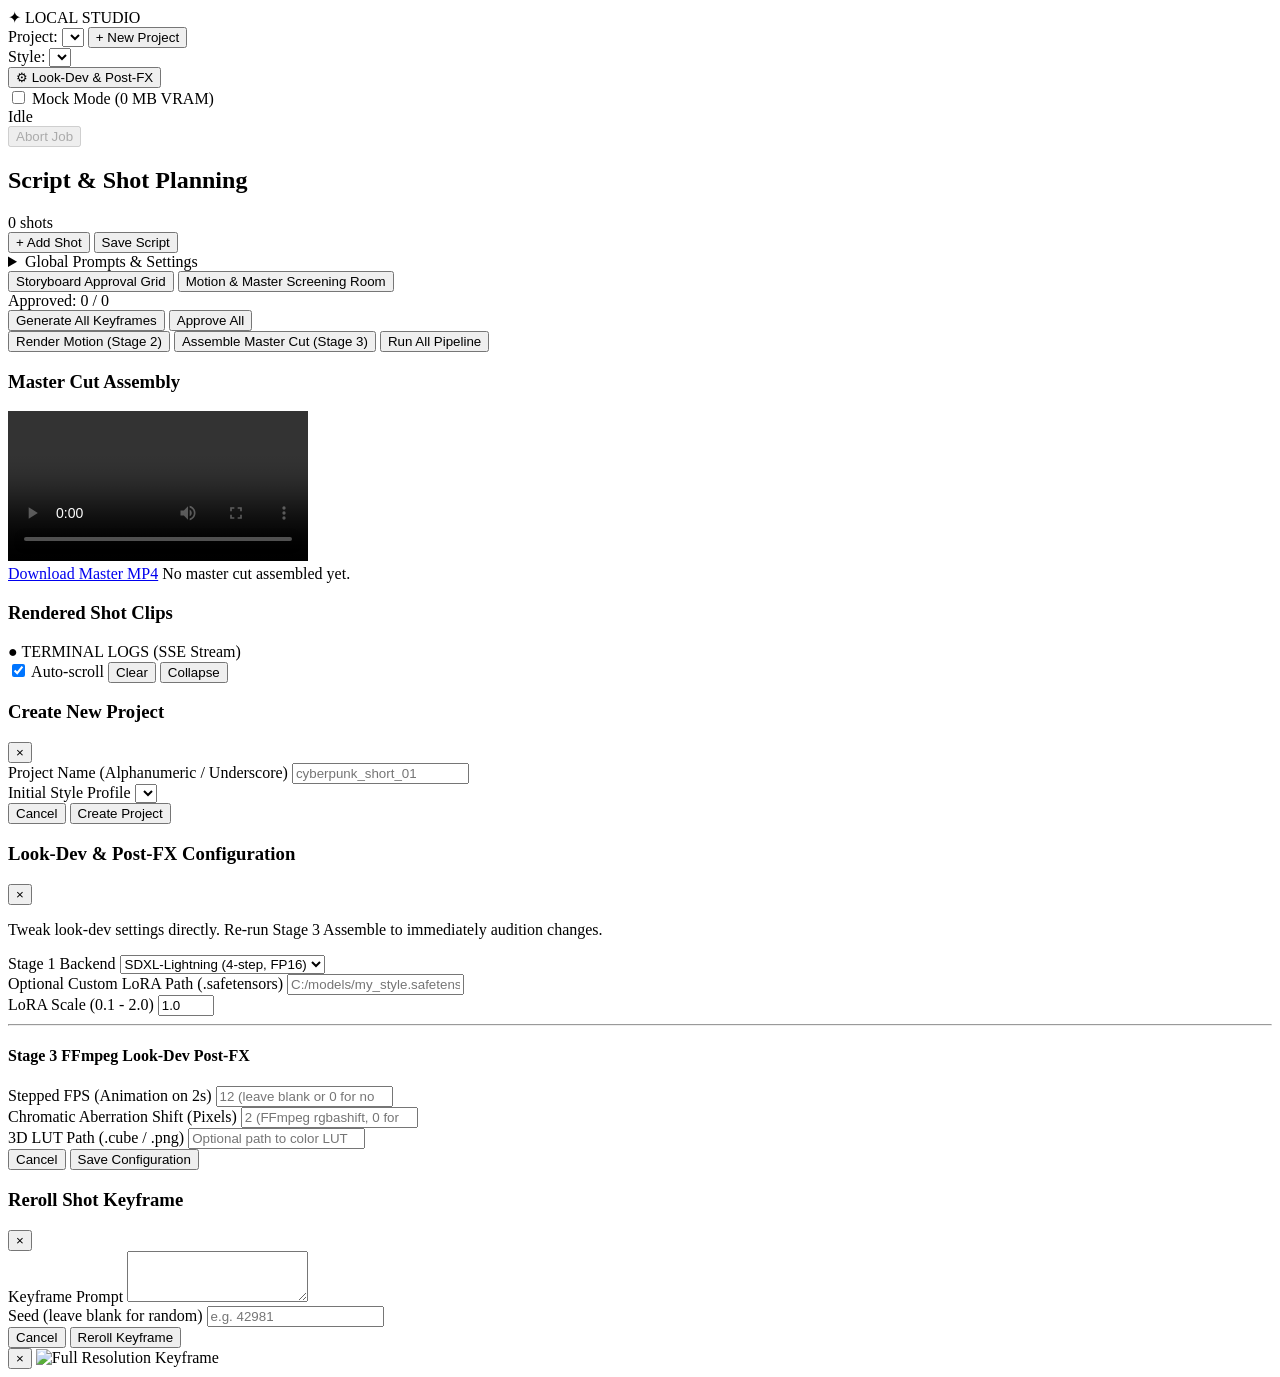
==== video-pipeline/studio/static/index.html @ 892ad7ec "feat(studio): implement Batch 3 local studio web dashboard and keyframe fixes" ====
<!DOCTYPE html>
<html lang="en">
<head>
  <meta charset="UTF-8">
  <meta name="viewport" content="width=device-width, initial-scale=1.0">
  <title>Local Video Studio</title>
  <link rel="stylesheet" href="/static/style.css">
</head>
<body class="dark-theme">
  <!-- Studio Header -->
  <header class="studio-header">
    <div class="header-left">
      <div class="logo">
        <span class="logo-accent">✦</span> LOCAL STUDIO
      </div>
      <div class="header-control-group">
        <label for="project-select">Project:</label>
        <select id="project-select"></select>
        <button id="btn-new-project" class="btn btn-sm btn-outline">+ New Project</button>
      </div>
      <div class="header-control-group">
        <label for="style-select">Style:</label>
        <select id="style-select"></select>
      </div>
      <button id="btn-open-config" class="btn btn-sm btn-secondary" title="Configure LoRA & Post-FX Look-Dev">⚙ Look-Dev & Post-FX</button>
    </div>

    <div class="header-right">
      <div class="mode-toggle">
        <label class="switch-container">
          <input type="checkbox" id="mock-mode-toggle">
          <span class="slider round"></span>
        </label>
        <span id="mock-mode-label" class="badge badge-mock">Mock Mode (0 MB VRAM)</span>
      </div>
      <div id="job-status-pill" class="badge badge-idle">Idle</div>
      <button id="btn-cancel-job" class="btn btn-sm btn-danger" disabled>Abort Job</button>
    </div>
  </header>

  <!-- Studio Workspace -->
  <main class="studio-workspace">
    <!-- Left Column: Script & Shot Editor (40%) -->
    <section class="panel panel-left">
      <div class="panel-header">
        <div class="panel-title">
          <h2>Script & Shot Planning</h2>
          <span id="shot-count-badge" class="counter-badge">0 shots</span>
        </div>
        <div class="panel-actions">
          <button id="btn-add-shot" class="btn btn-sm btn-primary">+ Add Shot</button>
          <button id="btn-save-script" class="btn btn-sm btn-success">Save Script</button>
        </div>
      </div>

      <div class="script-metadata">
        <details>
          <summary>Global Prompts & Settings</summary>
          <div class="metadata-grid">
            <div class="form-group full-width">
              <label for="global-style-prompt">Global Style Prompt</label>
              <textarea id="global-style-prompt" rows="2" placeholder="Cinematic film still, photorealistic..."></textarea>
            </div>
            <div class="form-group full-width">
              <label for="global-negative-prompt">Negative Prompt</label>
              <textarea id="global-negative-prompt" rows="2" placeholder="blurry, distorted, low quality..."></textarea>
            </div>
            <div class="form-group">
              <label for="target-fps">Target FPS</label>
              <input type="number" id="target-fps" value="24" min="12" max="60">
            </div>
          </div>
        </details>
      </div>

      <div id="shots-container" class="shots-list">
        <!-- Rendered dynamically -->
      </div>
    </section>

    <!-- Right Column: Storyboard & Screening Room (60%) -->
    <section class="panel panel-right">
      <div class="panel-tabs">
        <button class="tab-btn active" data-tab="tab-storyboard">Storyboard Approval Grid</button>
        <button class="tab-btn" data-tab="tab-screening">Motion & Master Screening Room</button>
      </div>

      <!-- Tab 1: Storyboard Approval Grid -->
      <div id="tab-storyboard" class="tab-content active">
        <div class="tab-toolbar">
          <div class="toolbar-info">
            <span id="approval-progress">Approved: 0 / 0</span>
          </div>
          <div class="toolbar-actions">
            <button id="btn-gen-keyframes" class="btn btn-primary">Generate All Keyframes</button>
            <button id="btn-approve-all" class="btn btn-outline-success">Approve All</button>
          </div>
        </div>

        <div id="storyboard-grid" class="storyboard-grid">
          <!-- Rendered dynamically -->
        </div>
      </div>

      <!-- Tab 2: Motion & Screening Room -->
      <div id="tab-screening" class="tab-content">
        <div class="tab-toolbar">
          <div class="toolbar-actions">
            <button id="btn-render-motion" class="btn btn-primary">Render Motion (Stage 2)</button>
            <button id="btn-assemble-master" class="btn btn-secondary">Assemble Master Cut (Stage 3)</button>
            <button id="btn-run-all" class="btn btn-success">Run All Pipeline</button>
          </div>
        </div>

        <div class="screening-room">
          <div class="master-player-card">
            <h3>Master Cut Assembly</h3>
            <div class="player-wrapper">
              <video id="master-video" controls playsinline preload="metadata">
                Your browser does not support HTML5 video.
              </video>
            </div>
            <div class="player-controls">
              <a id="btn-download-master" class="btn btn-sm btn-outline" download="master_cut.mp4" href="#">Download Master MP4</a>
              <span id="master-cut-status" class="status-note">No master cut assembled yet.</span>
            </div>
          </div>

          <div class="shot-clips-section">
            <h3>Rendered Shot Clips</h3>
            <div id="shot-clips-grid" class="shot-clips-grid">
              <!-- Rendered dynamically -->
            </div>
          </div>
        </div>
      </div>
    </section>
  </main>

  <!-- Bottom Dock: Live Terminal Logs -->
  <footer class="terminal-dock">
    <div class="dock-header">
      <div class="dock-title">
        <span class="pulse-indicator">●</span> TERMINAL LOGS (SSE Stream)
      </div>
      <div class="dock-actions">
        <label class="checkbox-label">
          <input type="checkbox" id="auto-scroll-toggle" checked> Auto-scroll
        </label>
        <button id="btn-clear-logs" class="btn btn-xs btn-outline">Clear</button>
        <button id="btn-toggle-terminal" class="btn btn-xs btn-outline">Collapse</button>
      </div>
    </div>
    <div id="terminal-logs" class="terminal-body">
      <!-- Streamed log lines -->
    </div>
  </footer>

  <!-- Modal: New Project -->
  <div id="modal-new-project" class="modal">
    <div class="modal-content">
      <div class="modal-header">
        <h3>Create New Project</h3>
        <button class="modal-close">&times;</button>
      </div>
      <div class="modal-body">
        <div class="form-group">
          <label for="new-project-name">Project Name (Alphanumeric / Underscore)</label>
          <input type="text" id="new-project-name" placeholder="cyberpunk_short_01" required>
        </div>
        <div class="form-group">
          <label for="new-project-style">Initial Style Profile</label>
          <select id="new-project-style"></select>
        </div>
      </div>
      <div class="modal-footer">
        <button class="btn btn-outline modal-cancel">Cancel</button>
        <button id="btn-submit-new-project" class="btn btn-primary">Create Project</button>
      </div>
    </div>
  </div>

  <!-- Modal: Look-Dev & Post-FX Config -->
  <div id="modal-config" class="modal">
    <div class="modal-content">
      <div class="modal-header">
        <h3>Look-Dev & Post-FX Configuration</h3>
        <button class="modal-close">&times;</button>
      </div>
      <div class="modal-body">
        <p class="modal-hint">Tweak look-dev settings directly. Re-run Stage 3 Assemble to immediately audition changes.</p>
        <div class="form-group">
          <label for="cfg-keyframe-backend">Stage 1 Backend</label>
          <select id="cfg-keyframe-backend">
            <option value="sdxl_lightning">SDXL-Lightning (4-step, FP16)</option>
            <option value="sd15_lora">SD 1.5 + LoRA</option>
            <option value="mock">Mock Backend (0 MB VRAM)</option>
          </select>
        </div>
        <div class="form-group">
          <label for="cfg-lora-path">Optional Custom LoRA Path (.safetensors)</label>
          <input type="text" id="cfg-lora-path" placeholder="C:/models/my_style.safetensors">
        </div>
        <div class="form-group">
          <label for="cfg-lora-scale">LoRA Scale (0.1 - 2.0)</label>
          <input type="number" id="cfg-lora-scale" step="0.1" value="1.0" min="0.1" max="2.0">
        </div>
        <hr class="modal-divider">
        <h4>Stage 3 FFmpeg Look-Dev Post-FX</h4>
        <div class="form-group">
          <label for="cfg-stepped-fps">Stepped FPS (Animation on 2s)</label>
          <input type="number" id="cfg-stepped-fps" placeholder="12 (leave blank or 0 for normal 24fps)">
        </div>
        <div class="form-group">
          <label for="cfg-chromatic-px">Chromatic Aberration Shift (Pixels)</label>
          <input type="number" id="cfg-chromatic-px" placeholder="2 (FFmpeg rgbashift, 0 for none)">
        </div>
        <div class="form-group">
          <label for="cfg-lut-path">3D LUT Path (.cube / .png)</label>
          <input type="text" id="cfg-lut-path" placeholder="Optional path to color LUT">
        </div>
      </div>
      <div class="modal-footer">
        <button class="btn btn-outline modal-cancel">Cancel</button>
        <button id="btn-save-config" class="btn btn-primary">Save Configuration</button>
      </div>
    </div>
  </div>

  <!-- Modal: Reroll Keyframe -->
  <div id="modal-reroll" class="modal">
    <div class="modal-content">
      <div class="modal-header">
        <h3>Reroll Shot Keyframe</h3>
        <button class="modal-close">&times;</button>
      </div>
      <div class="modal-body">
        <input type="hidden" id="reroll-shot-id">
        <div class="form-group">
          <label for="reroll-prompt">Keyframe Prompt</label>
          <textarea id="reroll-prompt" rows="3"></textarea>
        </div>
        <div class="form-group">
          <label for="reroll-seed">Seed (leave blank for random)</label>
          <input type="number" id="reroll-seed" placeholder="e.g. 42981">
        </div>
      </div>
      <div class="modal-footer">
        <button class="btn btn-outline modal-cancel">Cancel</button>
        <button id="btn-submit-reroll" class="btn btn-primary">Reroll Keyframe</button>
      </div>
    </div>
  </div>

  <!-- Modal: Lightbox Image Viewer -->
  <div id="modal-lightbox" class="modal lightbox-modal">
    <div class="lightbox-content">
      <button class="lightbox-close">&times;</button>
      <img id="lightbox-img" src="" alt="Full Resolution Keyframe">
      <div id="lightbox-caption" class="lightbox-caption"></div>
    </div>
  </div>

  <script src="/static/app.js"></script>
</body>
</html>
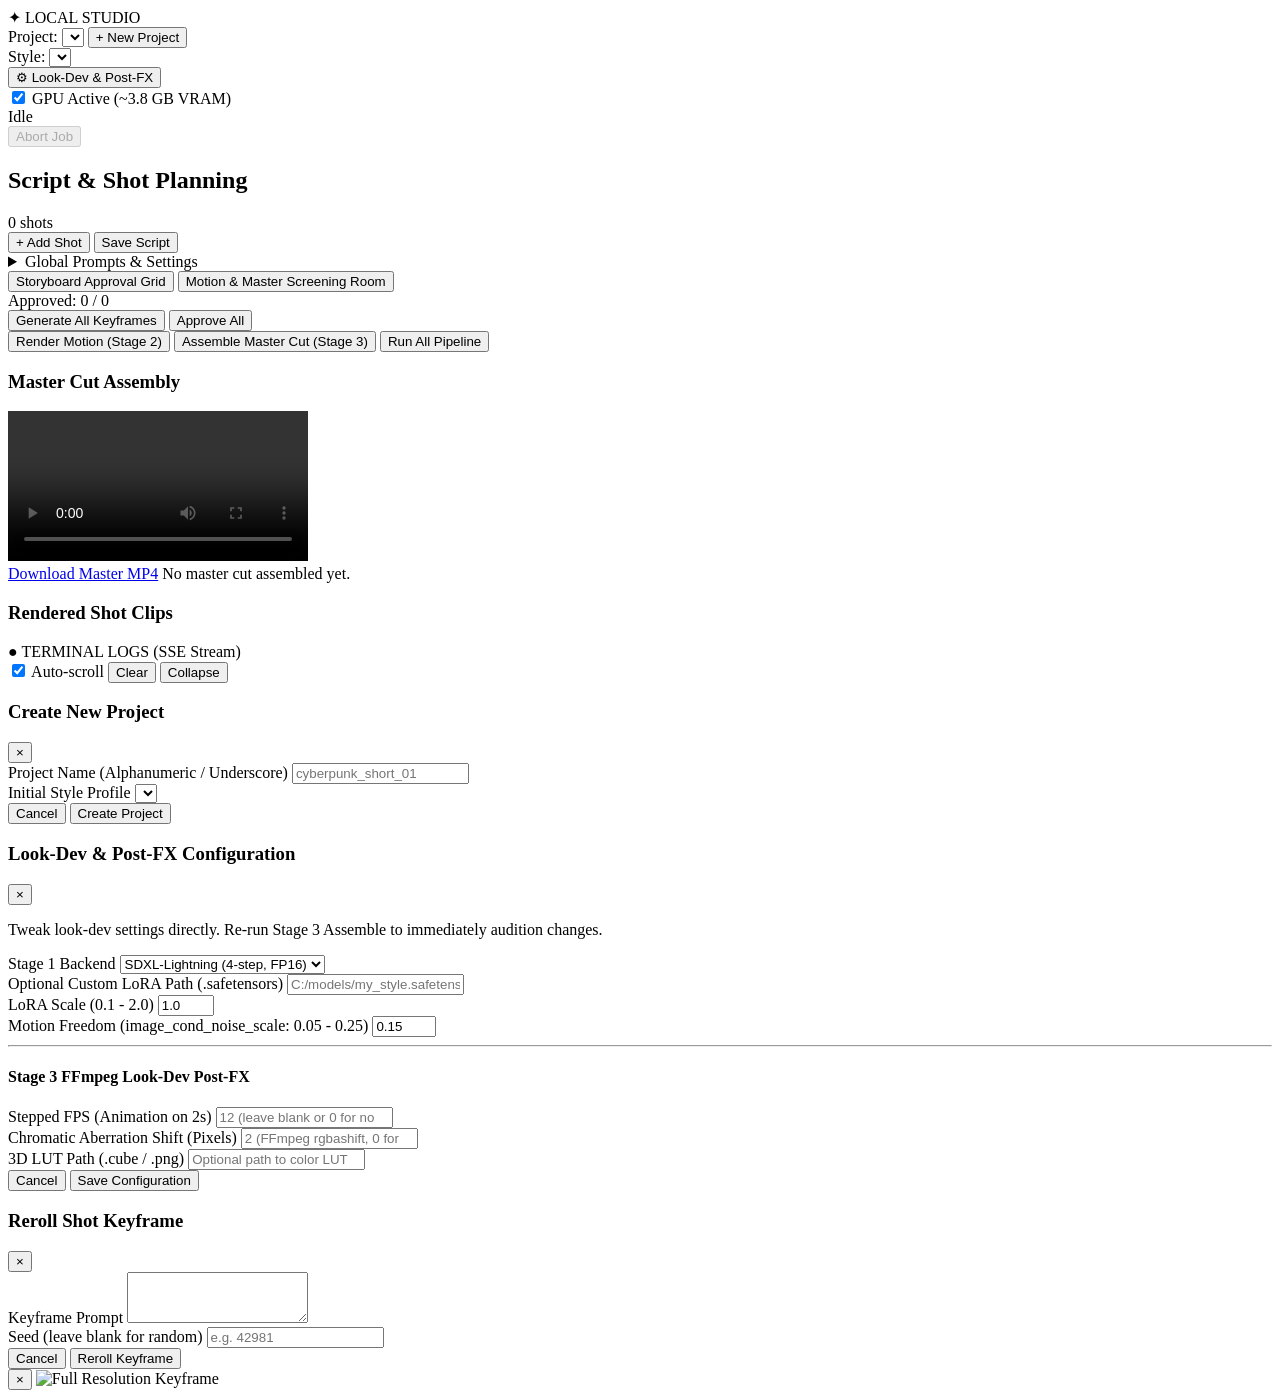
==== commit bdba9b1e: "feat(studio): unfreeze 49-frame motion freedom, sync mock toggle, add comic v2 preset" ====
--- a/video-pipeline/studio/static/index.html
+++ b/video-pipeline/studio/static/index.html
@@ -28,10 +28,10 @@
     <div class="header-right">
       <div class="mode-toggle">
         <label class="switch-container">
-          <input type="checkbox" id="mock-mode-toggle">
+          <input type="checkbox" id="mock-mode-toggle" checked>
           <span class="slider round"></span>
         </label>
-        <span id="mock-mode-label" class="badge badge-mock">Mock Mode (0 MB VRAM)</span>
+        <span id="mock-mode-label" class="badge badge-running">GPU Active (~3.8 GB VRAM)</span>
       </div>
       <div id="job-status-pill" class="badge badge-idle">Idle</div>
       <button id="btn-cancel-job" class="btn btn-sm btn-danger" disabled>Abort Job</button>
@@ -205,15 +205,19 @@
           <label for="cfg-lora-scale">LoRA Scale (0.1 - 2.0)</label>
           <input type="number" id="cfg-lora-scale" step="0.1" value="1.0" min="0.1" max="2.0">
         </div>
+        <div class="form-group">
+          <label for="cfg-motion-freedom">Motion Freedom (image_cond_noise_scale: 0.05 - 0.25)</label>
+          <input type="number" id="cfg-motion-freedom" step="0.01" min="0.05" max="0.30" value="0.15">
+        </div>
         <hr class="modal-divider">
         <h4>Stage 3 FFmpeg Look-Dev Post-FX</h4>
         <div class="form-group">
           <label for="cfg-stepped-fps">Stepped FPS (Animation on 2s)</label>
-          <input type="number" id="cfg-stepped-fps" placeholder="12 (leave blank or 0 for normal 24fps)">
+          <input type="number" id="cfg-stepped-fps" min="0" placeholder="12 (leave blank or 0 for normal 24fps)">
         </div>
         <div class="form-group">
           <label for="cfg-chromatic-px">Chromatic Aberration Shift (Pixels)</label>
-          <input type="number" id="cfg-chromatic-px" placeholder="2 (FFmpeg rgbashift, 0 for none)">
+          <input type="number" id="cfg-chromatic-px" min="0" placeholder="2 (FFmpeg rgbashift, 0 for none)">
         </div>
         <div class="form-group">
           <label for="cfg-lut-path">3D LUT Path (.cube / .png)</label>
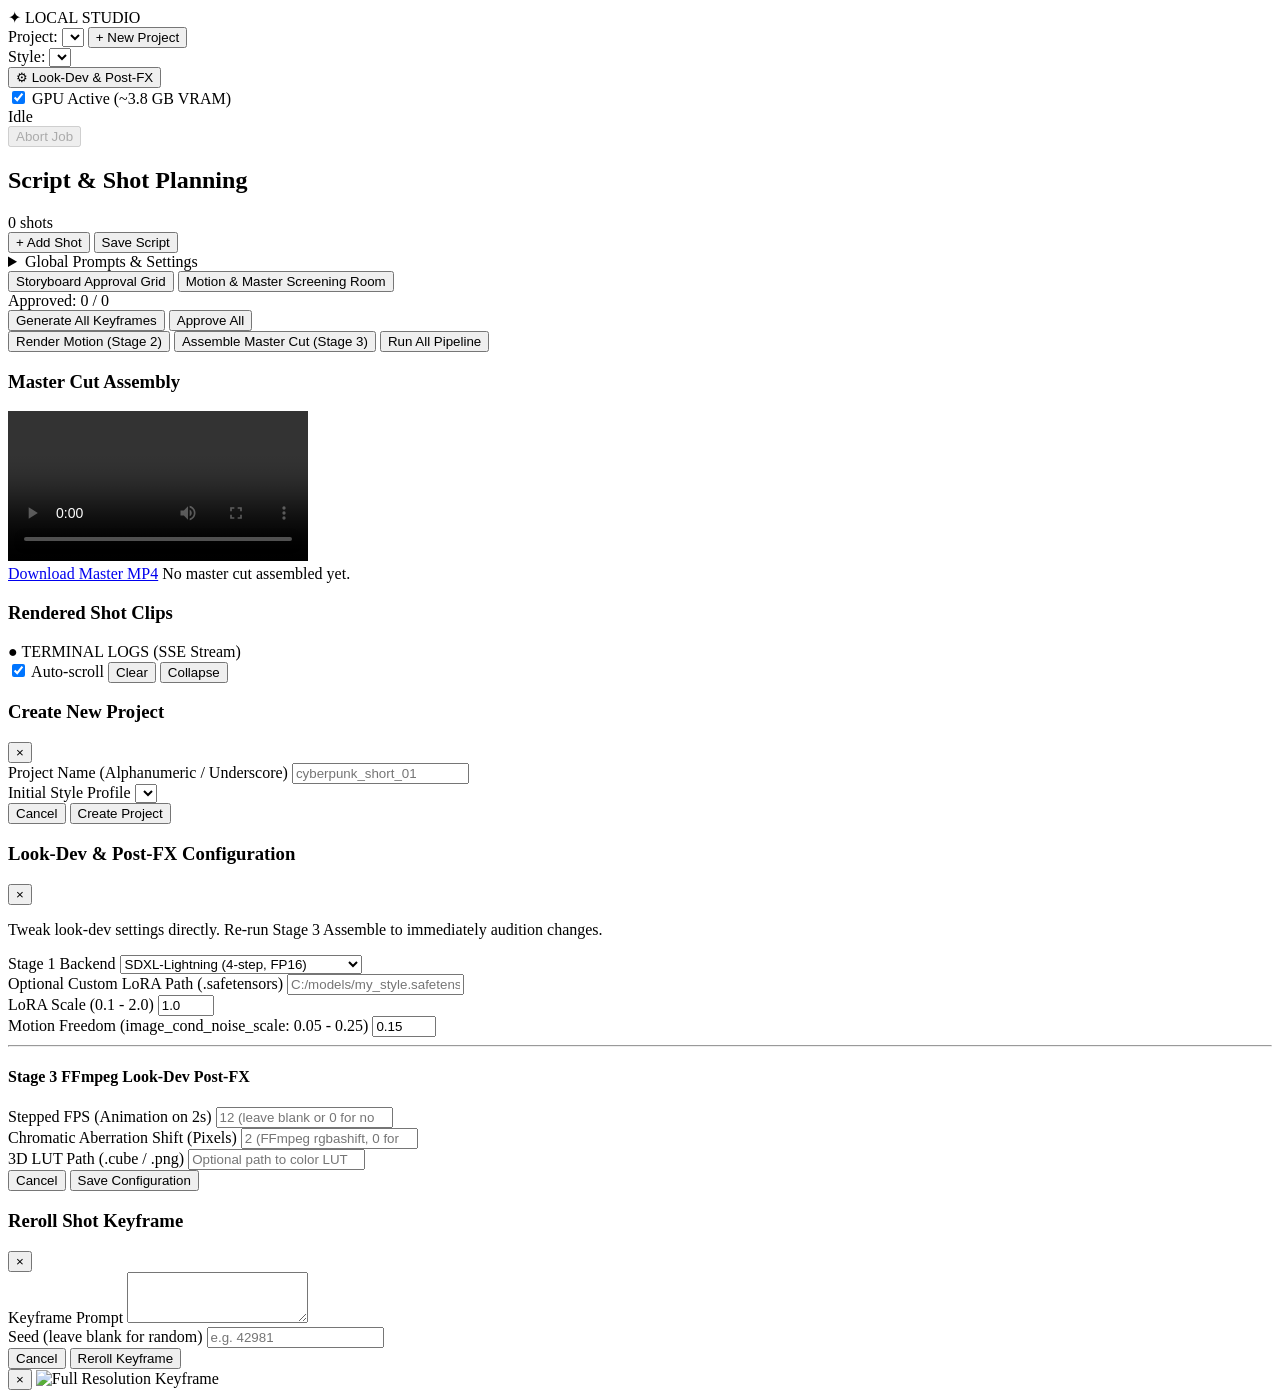
==== commit 1e33f401: "feat(keyframe): add zero-download sdxl_quality 20-step CFG backend and UI selector" ====
--- a/video-pipeline/studio/static/index.html
+++ b/video-pipeline/studio/static/index.html
@@ -193,6 +193,7 @@
           <label for="cfg-keyframe-backend">Stage 1 Backend</label>
           <select id="cfg-keyframe-backend">
             <option value="sdxl_lightning">SDXL-Lightning (4-step, FP16)</option>
+            <option value="sdxl_quality">SDXL Quality (20-step, FP16 + CFG)</option>
             <option value="sd15_lora">SD 1.5 + LoRA</option>
             <option value="mock">Mock Backend (0 MB VRAM)</option>
           </select>
